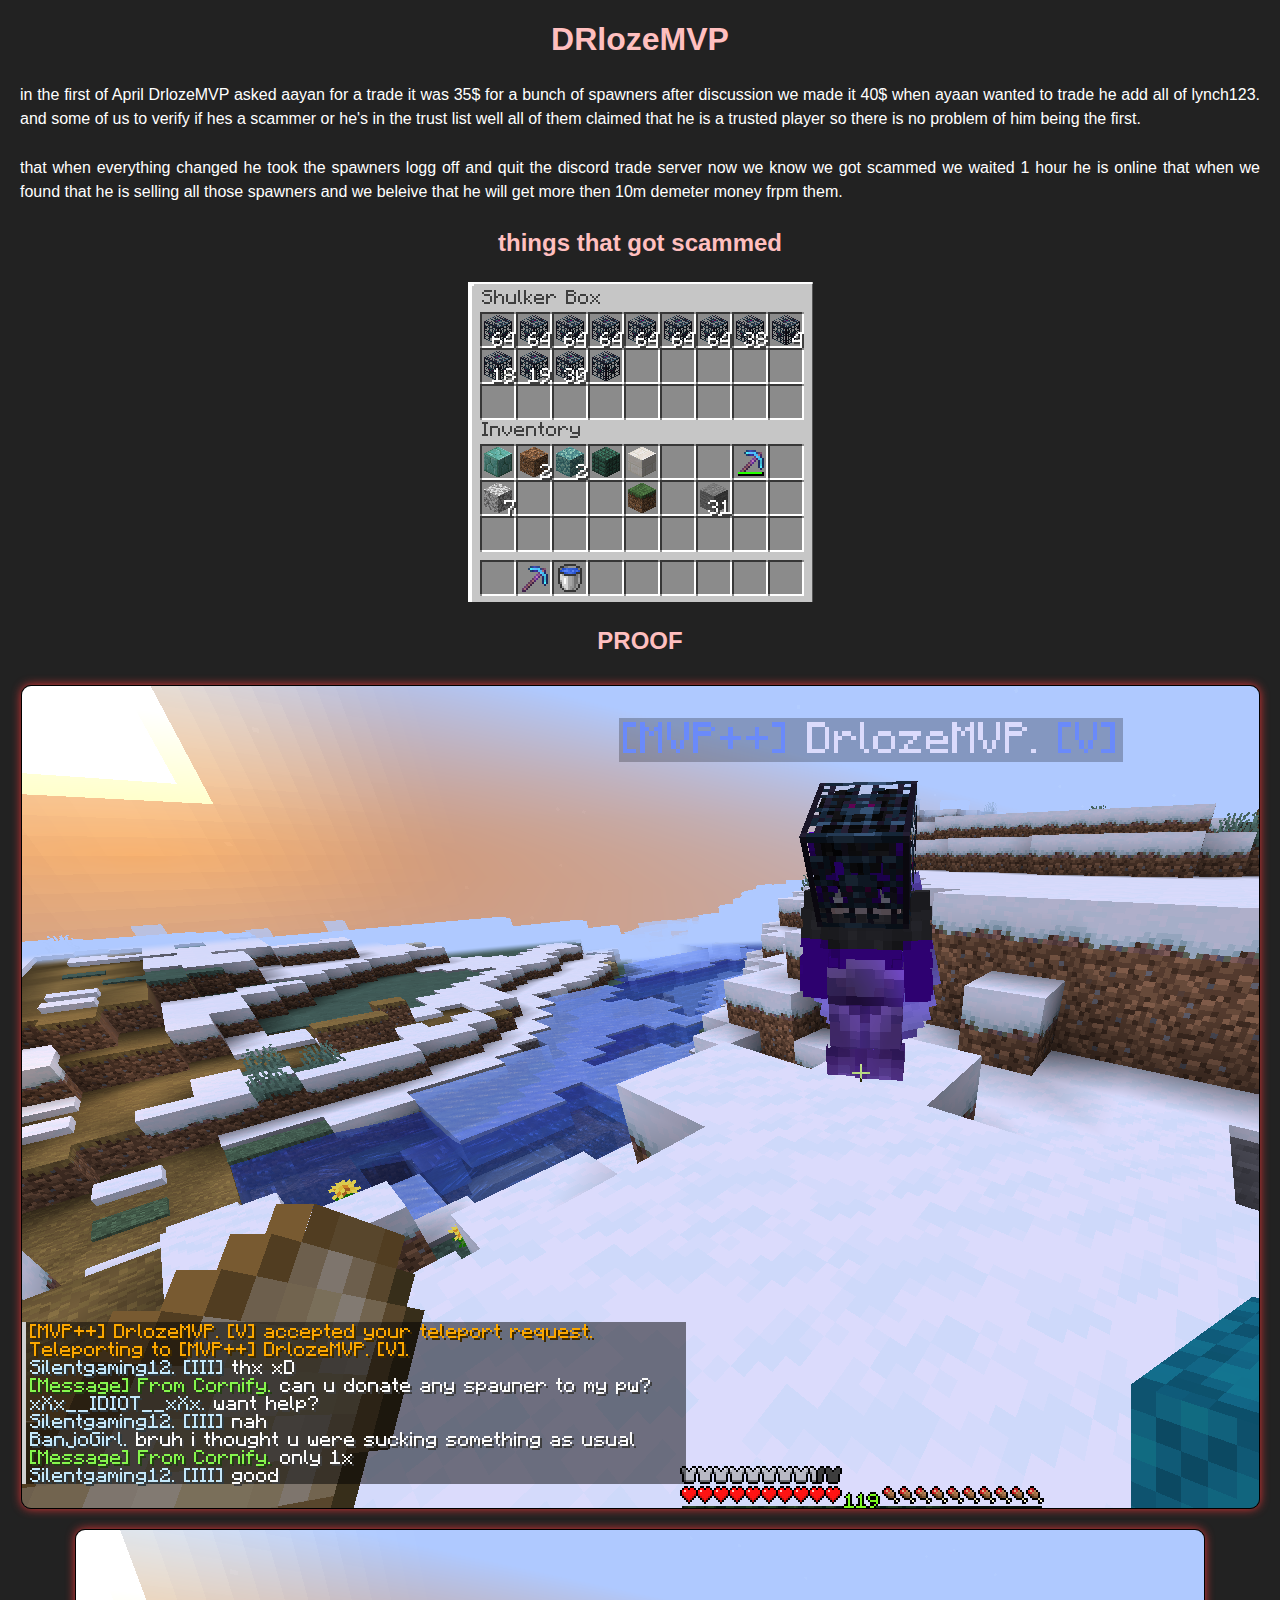
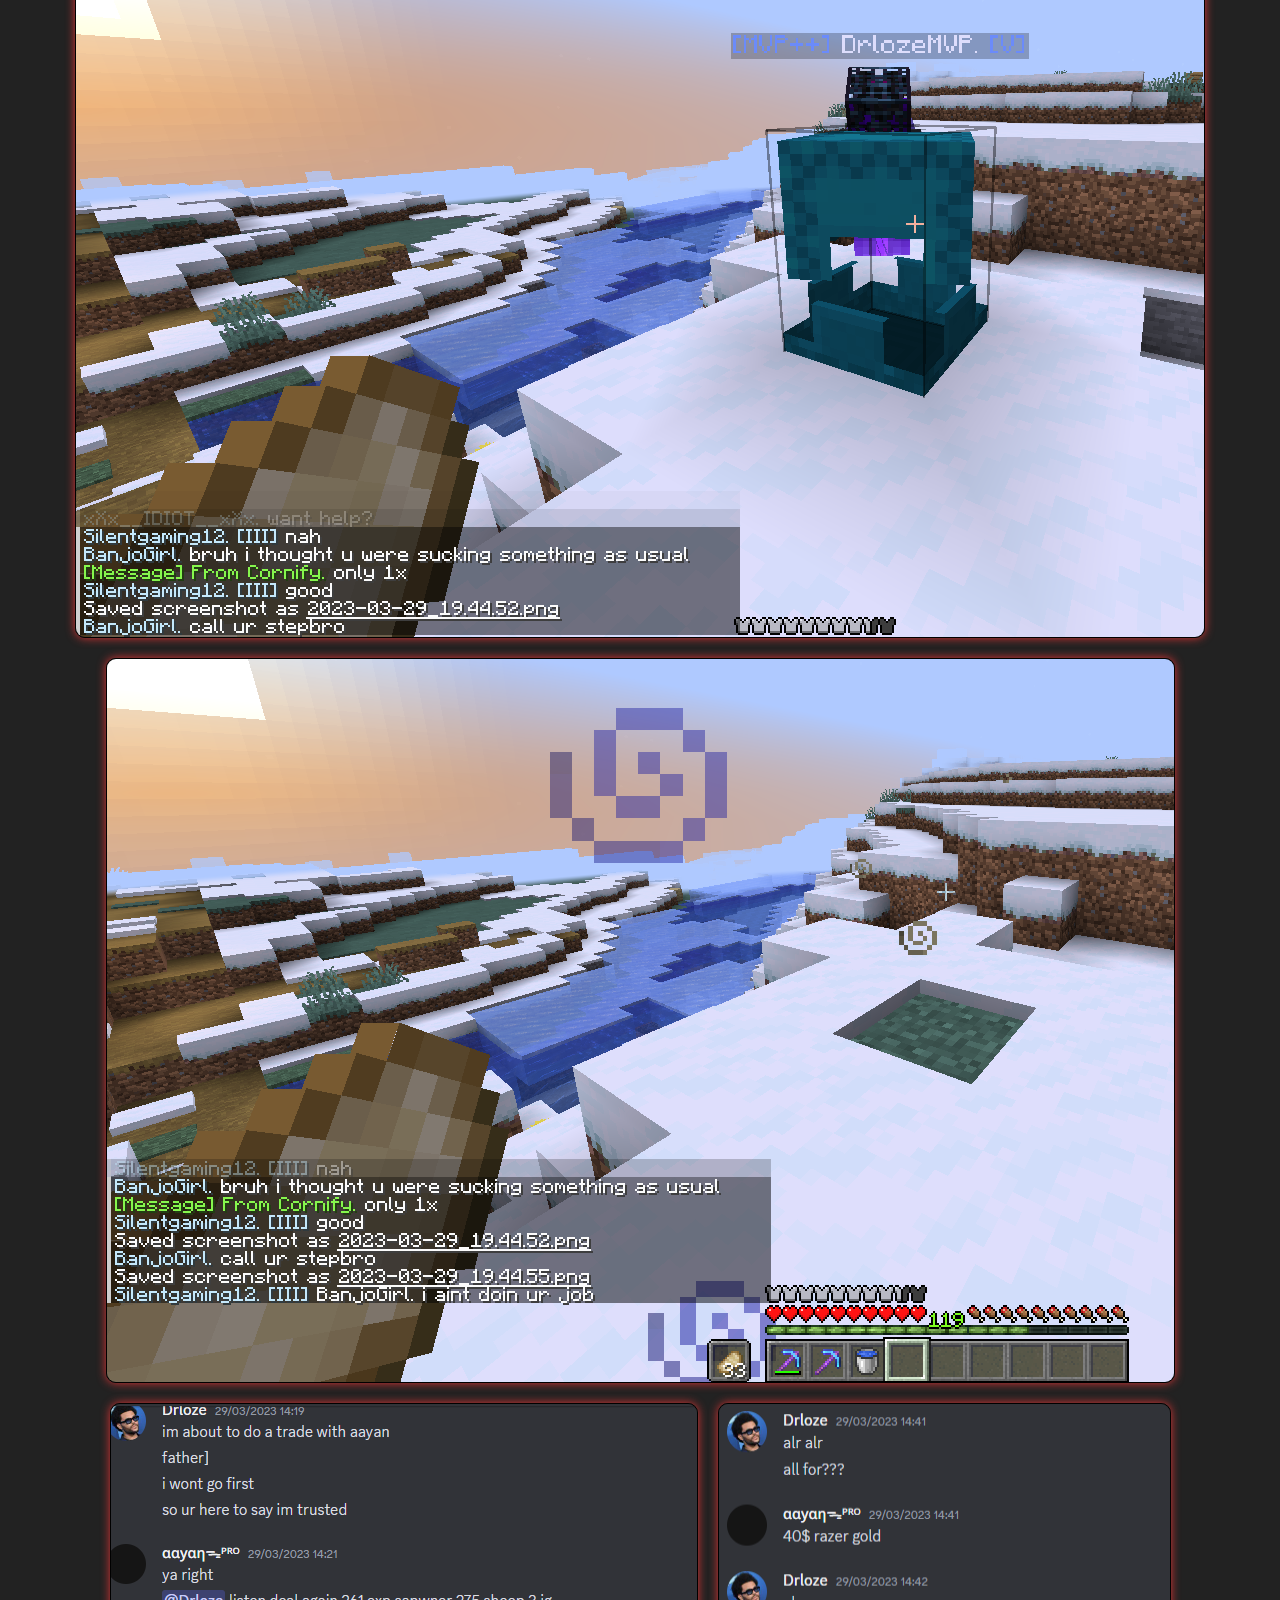
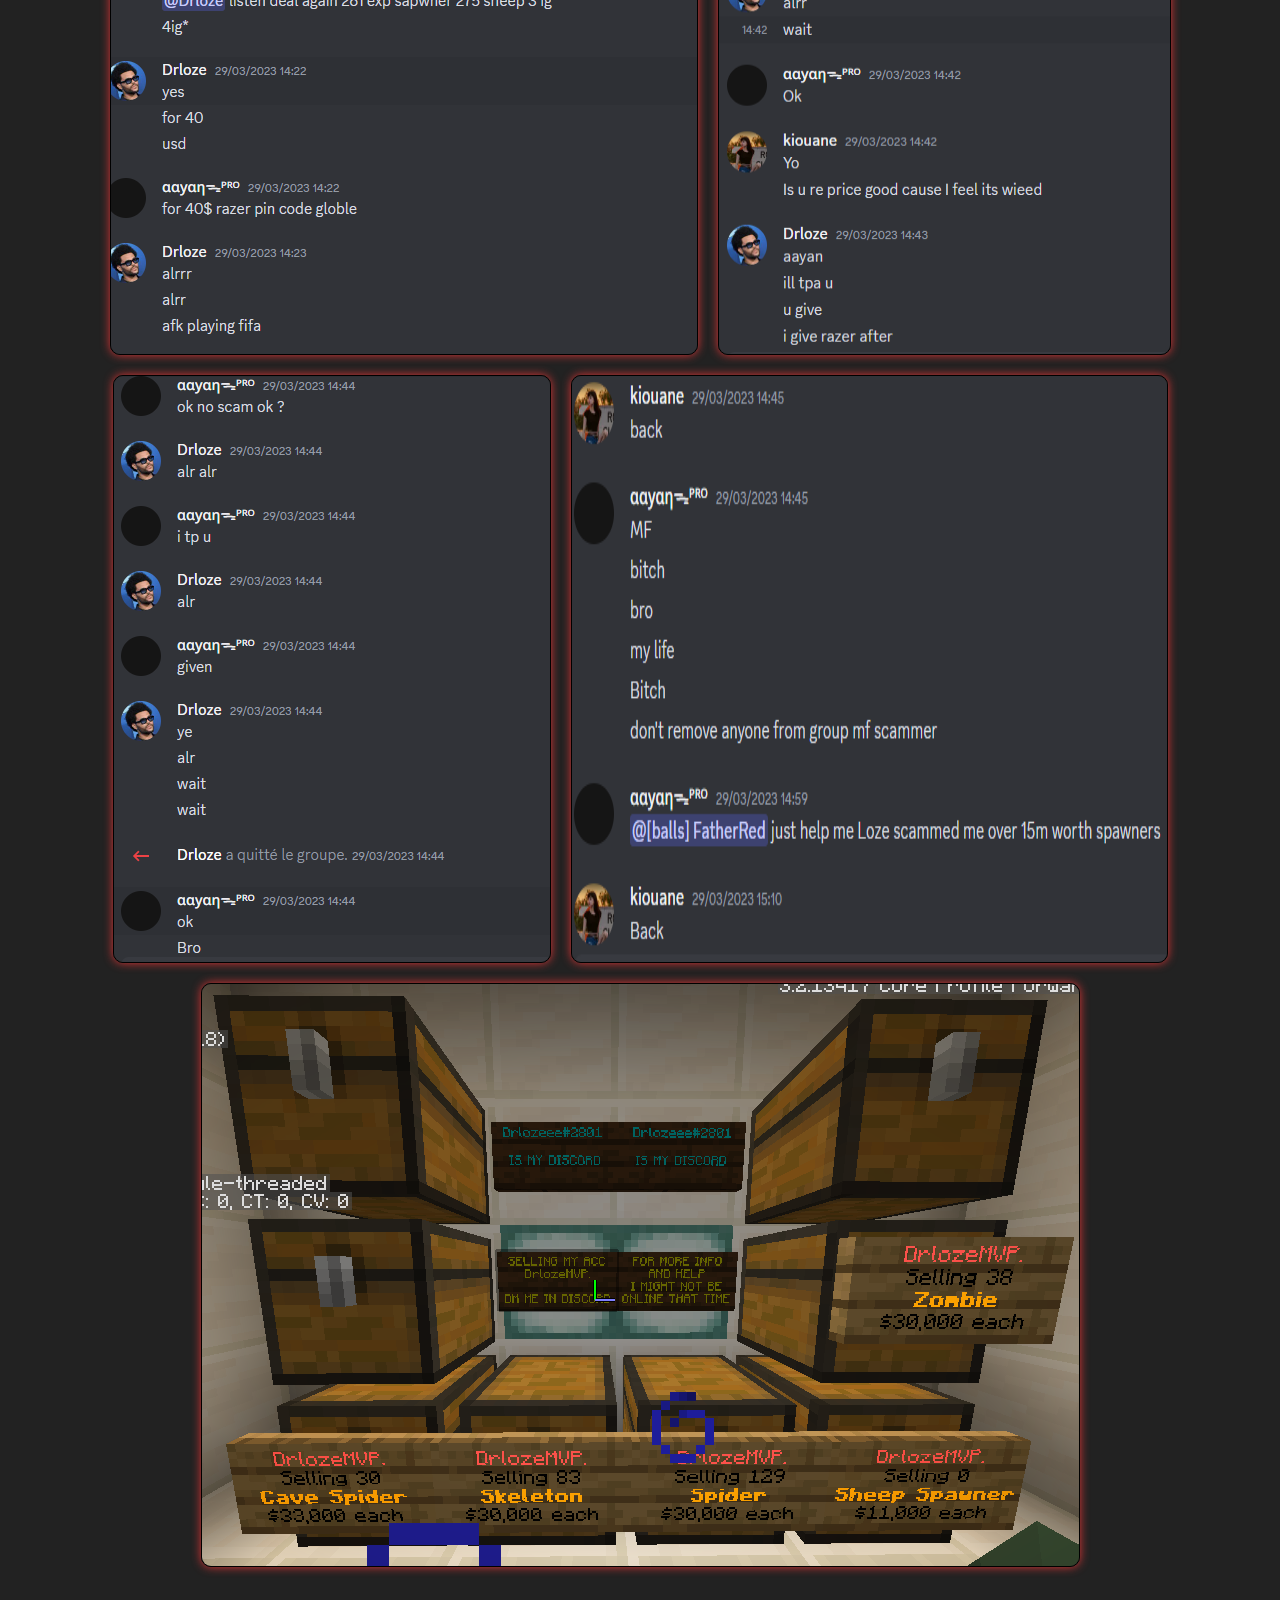
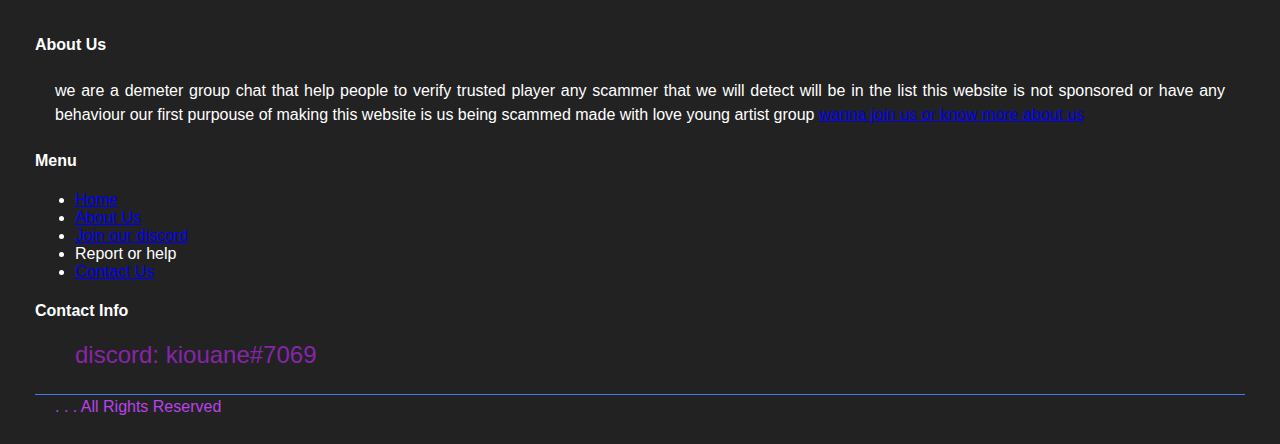
==== drolze.html @ acbd7f65 "Rename test.html to drolze.html" ====
<!DOCTYPE html>
<html>
<head>
	<title>DRlozeMVP</title>
	<link rel="shortcut icon" type="image/png" href="favicon.png">
	<link
	href="https://cdn.jsdelivr.net/npm/bootstrap@5.2.1/dist/css/bootstrap.min.css"
	rel="stylesheet"
	integrity="sha384-iYQeCzEYFbKjA/T2uDLTpkwGzCiq6soy8tYaI1GyVh/UjpbCx/TYkiZhlZB6+fzT"
	crossorigin="anonymous"
  />
	<style>
		body {
			background-color: #222;
			color: #fff;
			font-family: Arial, sans-serif;
			margin: 0;
			padding: 0;
		}
		h1, h2 {
			color: #ffbfbf;
			text-align: center;
		}
		d {
			font-size: 24px;
    font-family: Arial, sans-serif;
    color: #bc27eead;
    text-align: center;
    }
			
		p {
			margin: 25px 0;
			line-height: 1.5;
			text-align: justify;
			padding: 0 20px;
		}
		img {
			display: block;
			margin: 25px auto;
			max-width: 100%;
		}
		.gallery {
			display: flex;
			flex-wrap: wrap;
			justify-content: center;
			margin: 2px;
		}
		.gallery img {
			margin: 10px;
			max-width: 20000px;
			border: 1px solid #000000;
			border-radius: 10px;
			box-shadow: 0px 0px 10px #de3535;
		}
		.footer{
          padding-left: 35px;
      padding-right: 35px;
      padding-top: 35px;
  
        }

		span {
          color: orange;
        }
        .top-header {
          padding: 10px;
        }
        .notice-sction {
          padding-top: 50px;
          padding-bottom: 50px;
        }
        .our-facility-sction {
          padding-top: 50px;
          padding-bottom: 50px;
        }
        .staff-sction {
          padding-top: 50px;
          padding-bottom: 50px;
        }
        .notice {
          background-color: orange;
          color: #f10e0e;
          text-align: center;
          padding: 10px;
        }
	</style>
</head>
<body>
	<h1>DRlozeMVP</h1>
	<p>in the first of April DrlozeMVP asked aayan for a trade it was 35$ for a bunch of spawners after discussion we made it 40$ when ayaan wanted to trade he add all of lynch123. and some of us to verify if hes a scammer or he's in the trust list well all of them claimed that he is a trusted player so there is no problem of him being the first.</p>
	<p>that when everything changed he took the spawners logg off and quit the discord trade server 
		now we know we got scammed we waited 1 hour he is online that when we found that he is selling all those spawners and we beleive that he will get more then 10m demeter money frpm them.</p>
	<h2>things that got scammed</h2>
	<img src="/DrlozeMVP/pic/2.png" alt="Random Image">
	<h2>PROOF</h2>
	<div class="gallery">
		<img src="/DrlozeMVP/pic/1.png" alt="Random Image 1">
		<img src="/DrlozeMVP/pic/3.png" alt="Random Image 2">
		<img src="/DrlozeMVP/pic/4.png" alt="Random Image 3">
		<img src="/DrlozeMVP/pic/5.png" alt="Random Image 4">
		<img src="/DrlozeMVP/pic/6.png" alt="Random Image 5">
		<img src="/DrlozeMVP/pic/7.png" alt="Random Image 6">
		<img src="/DrlozeMVP/pic/8.png" alt="Random Image 7">
		<img src="/DrlozeMVP/pic/9.png" alt="Random Image 8">
	</div>



	<div class="footer bg-dark">
        <div class="container">
          <div class="row">
            <div class="col">
              <h4 class="text-white">About Us</h4>
              <p class="text-white">
                we are a demeter group chat that help people to verify trusted player any scammer that we will detect 
				will be in the list this website is not sponsored
				or have any behaviour 
				our first purpouse of making this website is us being scammed
				made with love young artist group <a href="#">wanna join us or know more about us</a>
              </p>
            </div>
            <div class="col">
              <h4 class="text-white">Menu</h4>
              <ul>
                <li><a class="text-white" href="#">Home</a></li>
                <li><a class="text-white" href="#">About Us</a></li>
                <li><a class="text-white" href="#">Join our discord</a></li>
                <li><a class="text-white" href="#"></a>Report or help</li>
                <li><a class="text-white" href="#">Contact Us</a></li>
              </ul>
            </div>
  
            <div class="col">
              <h4 class="text-white">Contact Info</h4>
              <ul style="list-style-type: none;">
                <d class="d" >discord: kiouane#7069</d>
              </ul>
            </div>
            <div class="col-md-12 text-center">
              <p style="
              border-top: 1px solid #3c7ded;color:#bb42eb;
          "> .                  .        .     All Rights Reserved</p>
            </div>
          </div>
        </div>
      </div>    
    <script
      src="https://cdn.jsdelivr.net/npm/bootstrap@5.2.1/dist/js/bootstrap.bundle.min.js"
      integrity="sha384-u1OknCvxWvY5kfmNBILK2hRnQC3Pr17a+RTT6rIHI7NnikvbZlHgTPOOmMi466C8"
      crossorigin="anonymous"
    ></script>
  </body>
</html>

</body>
</html>
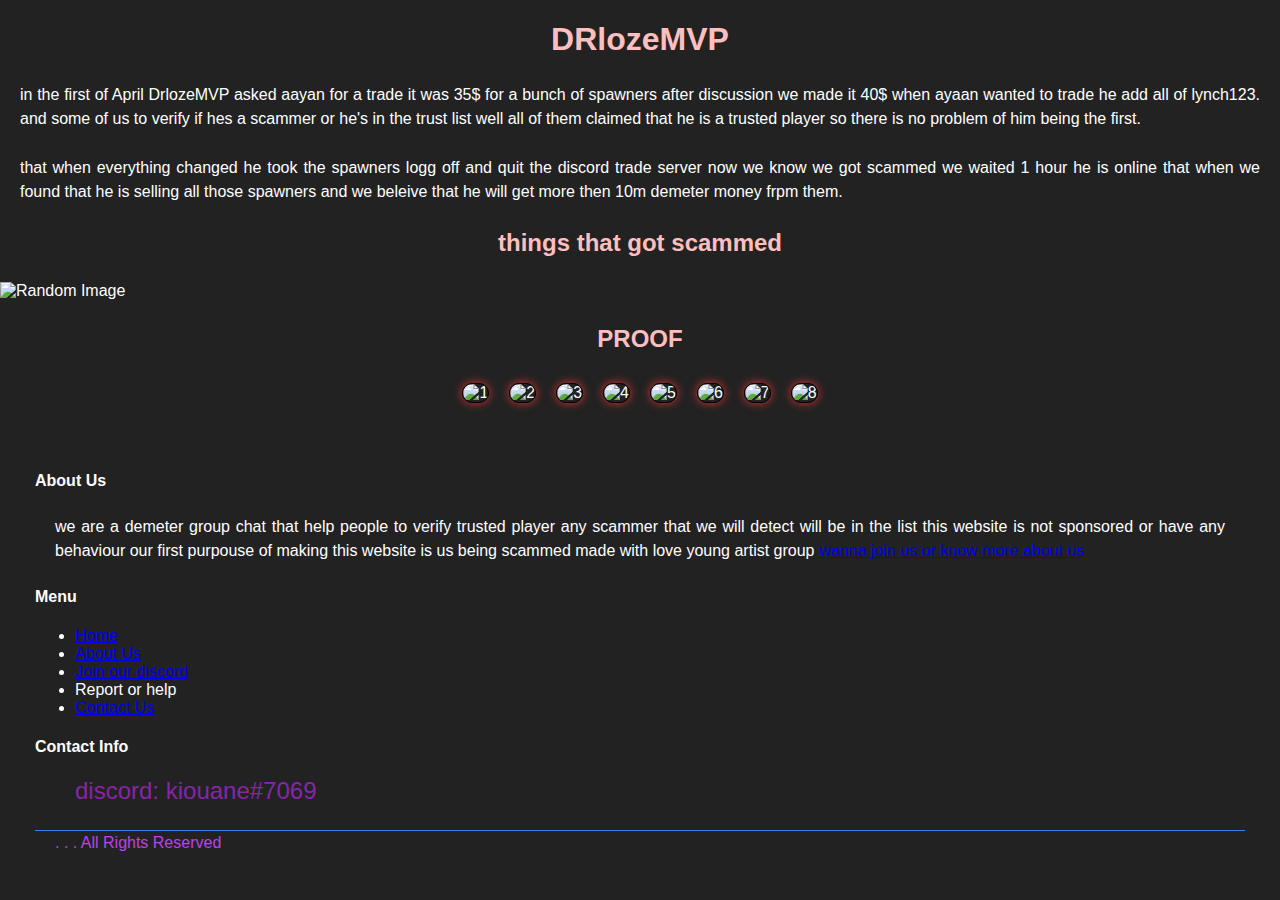
==== commit 392d85f9: "Update drolze.html" ====
--- a/drolze.html
+++ b/drolze.html
@@ -91,17 +91,17 @@
 	<p>that when everything changed he took the spawners logg off and quit the discord trade server 
 		now we know we got scammed we waited 1 hour he is online that when we found that he is selling all those spawners and we beleive that he will get more then 10m demeter money frpm them.</p>
 	<h2>things that got scammed</h2>
-	<img src="/DrlozeMVP/pic/2.png" alt="Random Image">
+	<img src="2.png" alt="Random Image">
 	<h2>PROOF</h2>
 	<div class="gallery">
-		<img src="/DrlozeMVP/pic/1.png" alt="Random Image 1">
-		<img src="/DrlozeMVP/pic/3.png" alt="Random Image 2">
-		<img src="/DrlozeMVP/pic/4.png" alt="Random Image 3">
-		<img src="/DrlozeMVP/pic/5.png" alt="Random Image 4">
-		<img src="/DrlozeMVP/pic/6.png" alt="Random Image 5">
-		<img src="/DrlozeMVP/pic/7.png" alt="Random Image 6">
-		<img src="/DrlozeMVP/pic/8.png" alt="Random Image 7">
-		<img src="/DrlozeMVP/pic/9.png" alt="Random Image 8">
+		<img src="1.png" alt=" 1">
+		<img src="3.png" alt=" 2">
+		<img src="4.png" alt=" 3">
+		<img src="5.png" alt=" 4">
+		<img src="6.png" alt=" 5">
+		<img src="7.png" alt=" 6">
+		<img src="8.png" alt=" 7">
+		<img src="9.png" alt=" 8">
 	</div>
 
 
